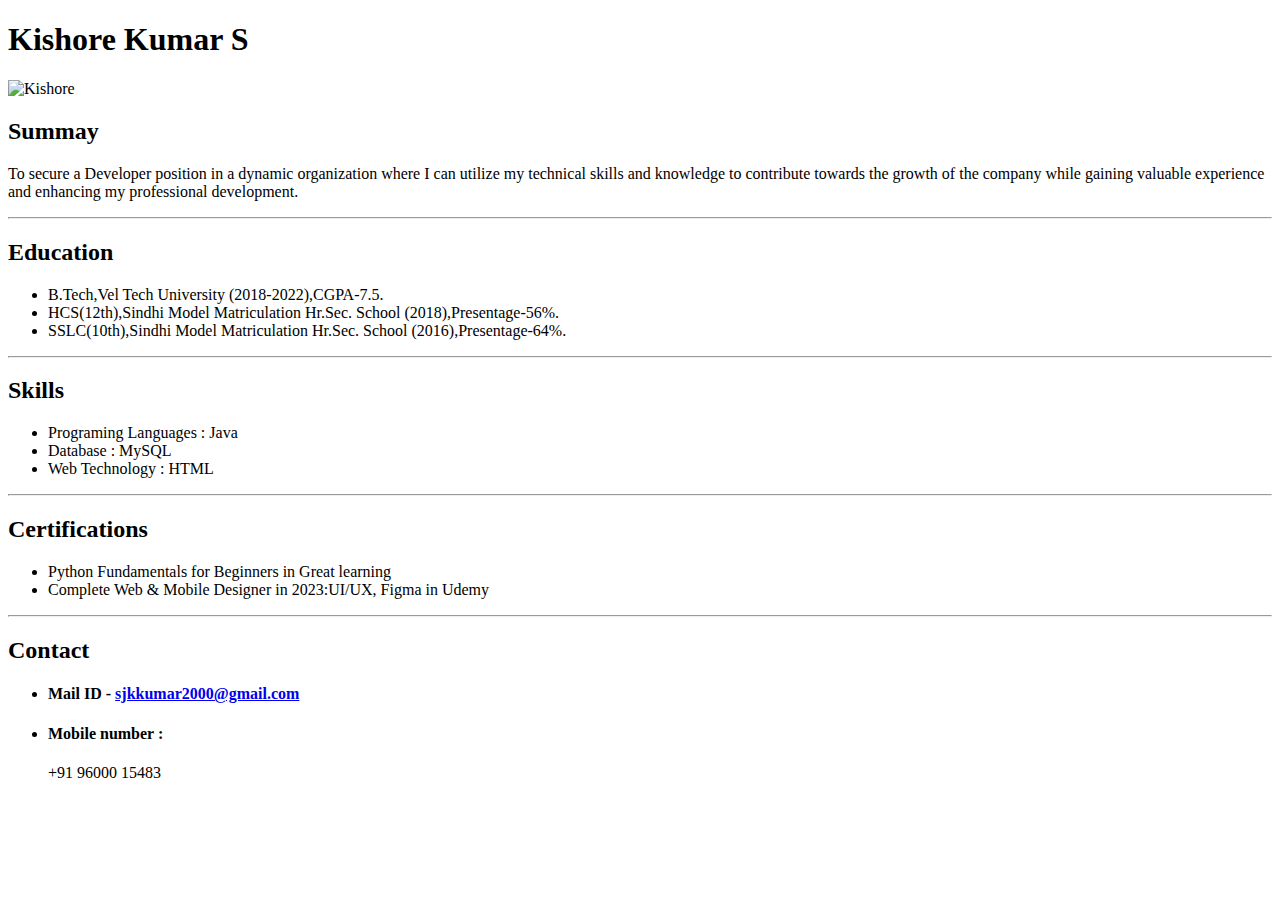
==== index.html @ 320a23f4 "Update index.html" ====
<!DOCTYPE html>
<html lang="en">
	<head>
    <title>My Resume</title>
	</head>
	<body>
		<div style="position: relative;">
		  <h1>Kishore Kumar S</h1>
                  <img src="kishore.png" alt="Kishore" height="100">
		</div>
	<h2>Summay</h2>
	<p>To secure a Developer position in a dynamic organization where I can utilize my technical skills and knowledge to
    contribute towards the growth of the company while gaining valuable experience and enhancing my professional
    development.</p>
	<hr>
	<h2>Education</h2>
	<ul>
		<li>
			B.Tech,Vel Tech University (2018-2022),CGPA-7.5.
		</li>
		<li>
			HCS(12th),Sindhi Model Matriculation Hr.Sec. School (2018),Presentage-56%.
		</li>
		<li>
			SSLC(10th),Sindhi Model Matriculation Hr.Sec. School (2016),Presentage-64%.
		</li>
	</ul>
	<hr>
	<h2>Skills</h2>
	<ul>
		<li>Programing Languages : Java</li>
		<li>Database : MySQL</li>
		<li>Web Technology : HTML</li>
	</ul>
	<hr>
	<h2>Certifications</h2>
	<ul>
		<li>Python Fundamentals for Beginners in Great learning</li>
		<li>Complete Web & Mobile Designer in 2023:UI/UX, Figma in Udemy</li>
	</ul>
	<hr>
	<h2>Contact</h2>
	<ul>
		<li><h4>Mail ID - <a href="mailto:sjkkumar2000@gmail.com">sjkkumar2000@gmail.com</a></h4></li>
		<li><h4>Mobile number : </h4>+91 96000 15483</li>
	</ul>	
	
	</body>

</html>
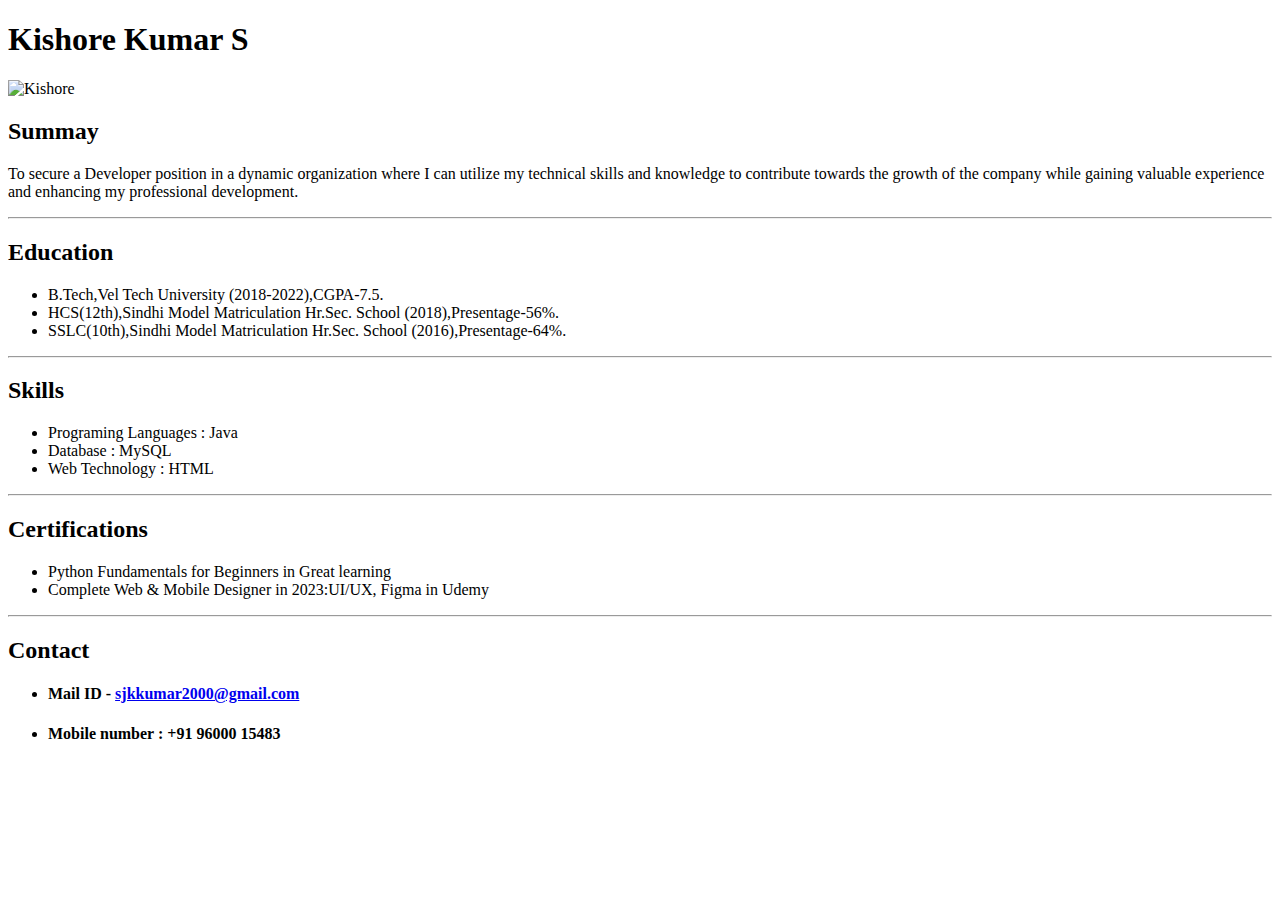
==== commit 1b2ce319: "Update index.html" ====
--- a/index.html
+++ b/index.html
@@ -42,7 +42,7 @@
 	<h2>Contact</h2>
 	<ul>
 		<li><h4>Mail ID - <a href="mailto:sjkkumar2000@gmail.com">sjkkumar2000@gmail.com</a></h4></li>
-		<li><h4>Mobile number : </h4>+91 96000 15483</li>
+		<li><h4>Mobile number : +91 96000 15483</h4></li>
 	</ul>	
 	
 	</body>
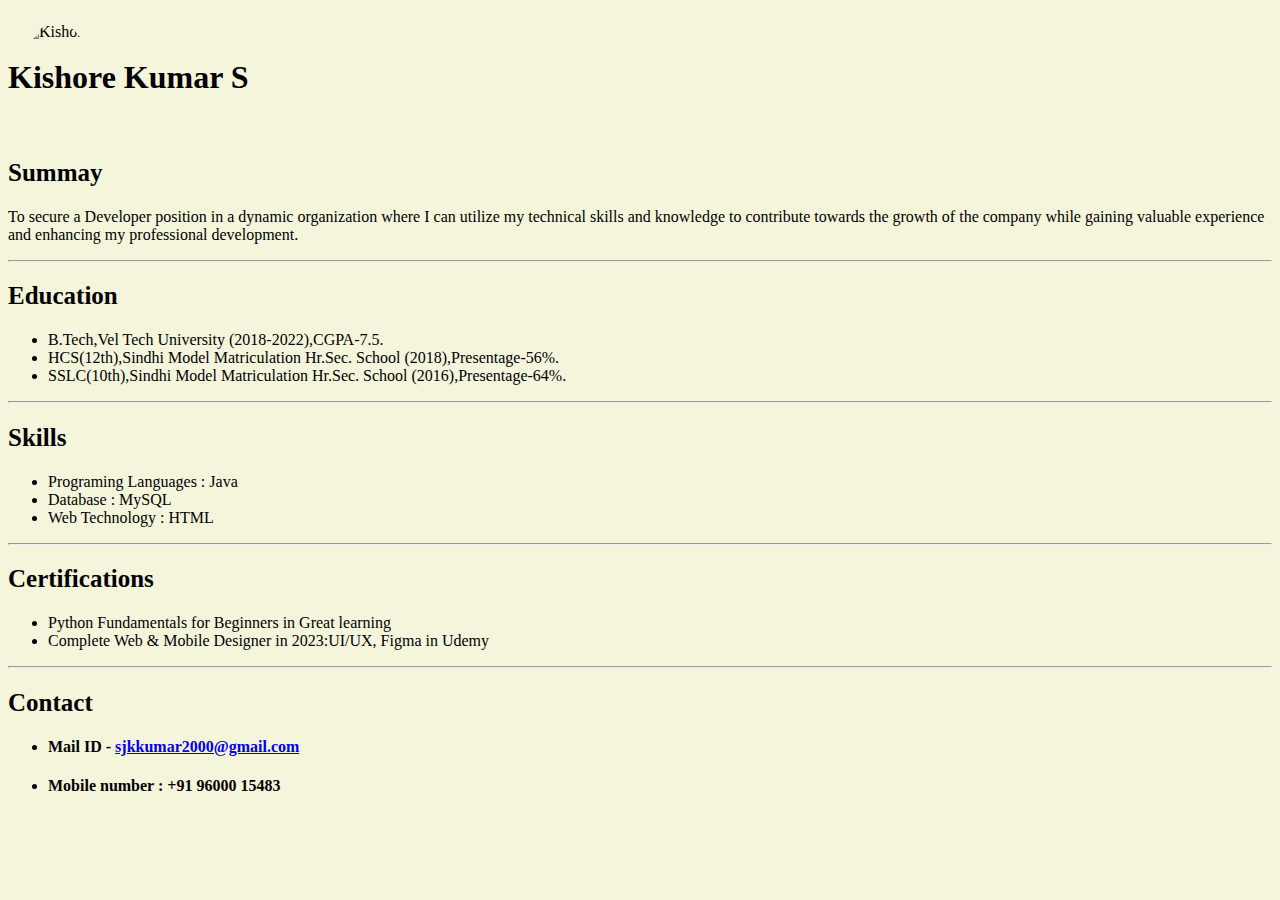
==== commit 88b246a9: "Update index.html" ====
--- a/index.html
+++ b/index.html
@@ -2,6 +2,7 @@
 <html lang="en">
 	<head>
     <title>My Resume</title>
+    <link rel="stylesheet" href="./style.css">
 	</head>
 	<body>
 		<div style="position: relative;">
--- a/style.css
+++ b/style.css
@@ -0,0 +1,17 @@
+body{
+    background-color: beige;
+}
+h2{
+    font-size: 25px;
+}
+img{
+    padding: 15px;
+    display: inline-block;
+    border-radius: 50%;
+}
+h1{
+    
+    display: inline-block;
+    padding: 30px 30px 30px 0px;
+    position: absolute;
+}
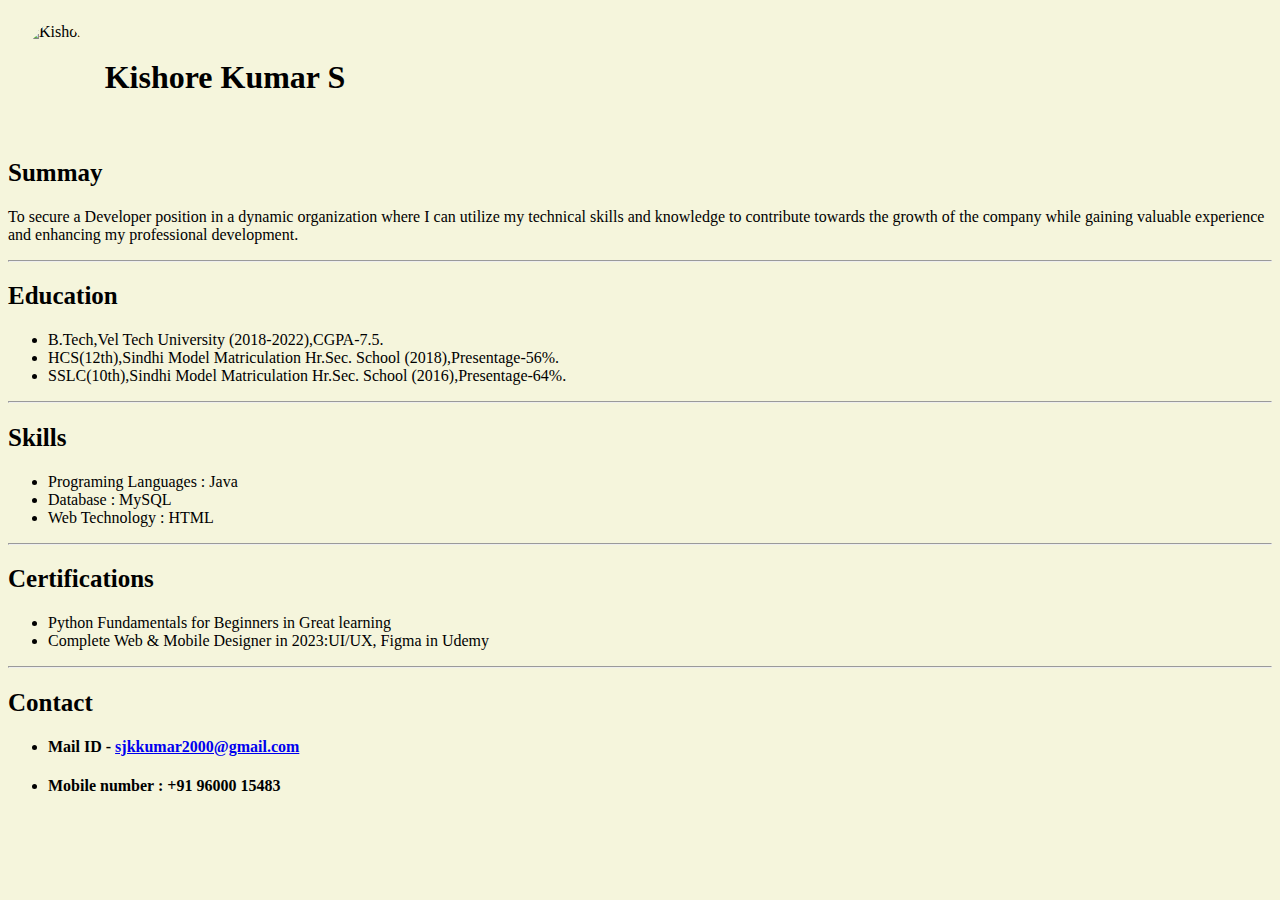
==== commit 729f0a57: "Update index.html" ====
--- a/index.html
+++ b/index.html
@@ -2,12 +2,13 @@
 <html lang="en">
 	<head>
     <title>My Resume</title>
-    <link rel="stylesheet" href="./style.css">
+    <link rel="stylesheet" href="style.css">
 	</head>
 	<body>
 		<div style="position: relative;">
-		  <h1>Kishore Kumar S</h1>
+		 
                   <img src="kishore.png" alt="Kishore" height="100">
+			 <h1>Kishore Kumar S</h1>
 		</div>
 	<h2>Summay</h2>
 	<p>To secure a Developer position in a dynamic organization where I can utilize my technical skills and knowledge to
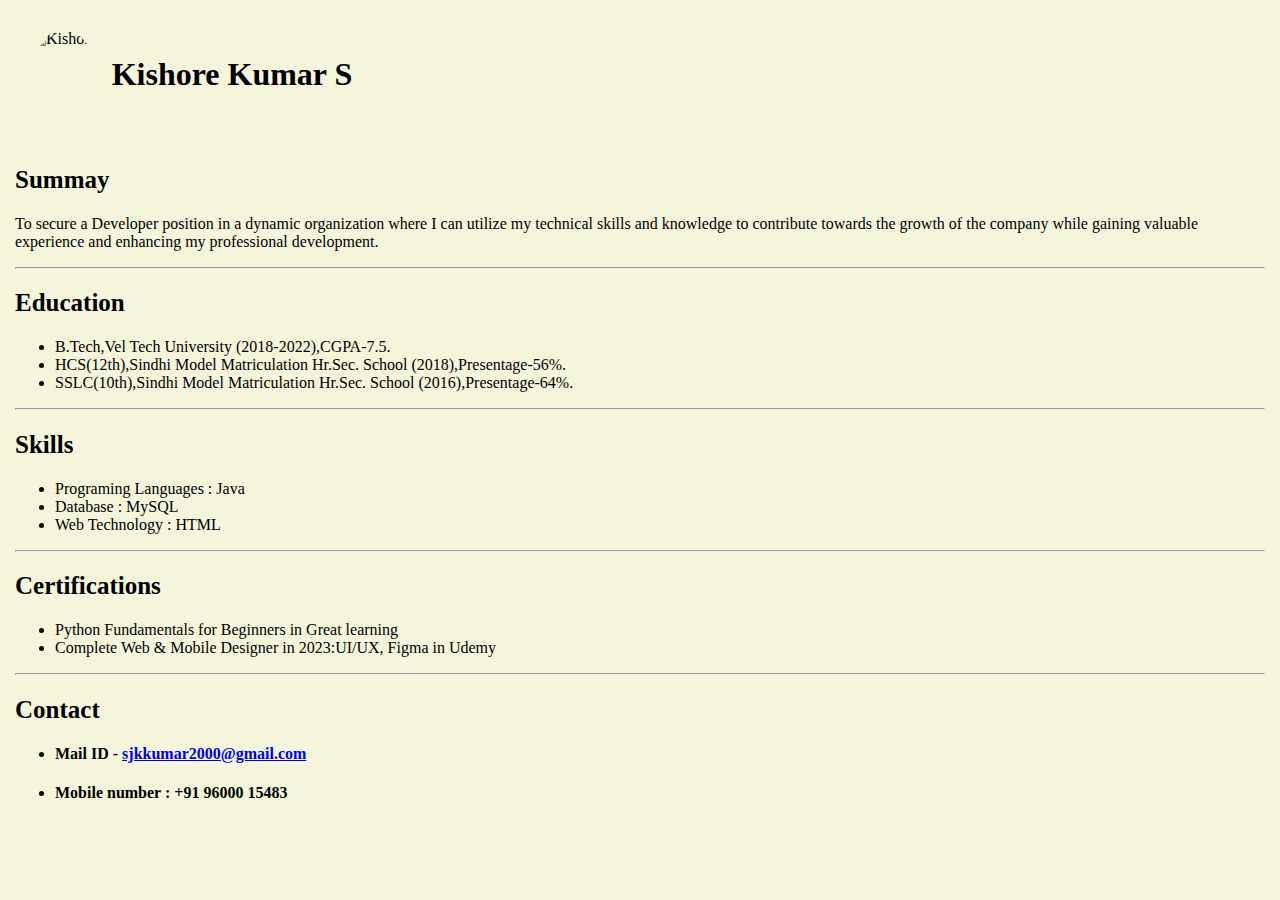
==== commit 42c5aac7: "Update index.html" ====
--- a/index.html
+++ b/index.html
@@ -5,8 +5,7 @@
     <link rel="stylesheet" href="style.css">
 	</head>
 	<body>
-		<div style="position: relative;">
-		 
+		<div class="container">
                   <img src="kishore.png" alt="Kishore" height="100">
 			 <h1>Kishore Kumar S</h1>
 		</div>
--- a/style.css
+++ b/style.css
@@ -1,5 +1,7 @@
 body{
     background-color: beige;
+        margin: 15px;
+
 }
 h2{
     font-size: 25px;
@@ -9,9 +11,35 @@
     display: inline-block;
     border-radius: 50%;
 }
-h1{
-    
-    display: inline-block;
-    padding: 30px 30px 30px 0px;
-    position: absolute;
+.container{
+    display: flex;
+    align-self: baseline;
+
 }
+.container img{
+    padding: 15px;
+    border-radius: 50%;
+}
+.container h1{
+    padding-top: 20px;
+}
+@media (max-width:680px){
+        body{
+            background-color: rgb(245, 180, 107);
+        }
+    .container{
+            
+            display: flex;
+            flex-direction: column;
+            align-items: center;
+            text-align: center;
+            
+        }
+        .container img {
+            width: 200px;
+            height: 200px;
+        }
+        .container h1{
+        padding: 0;
+        }
+}
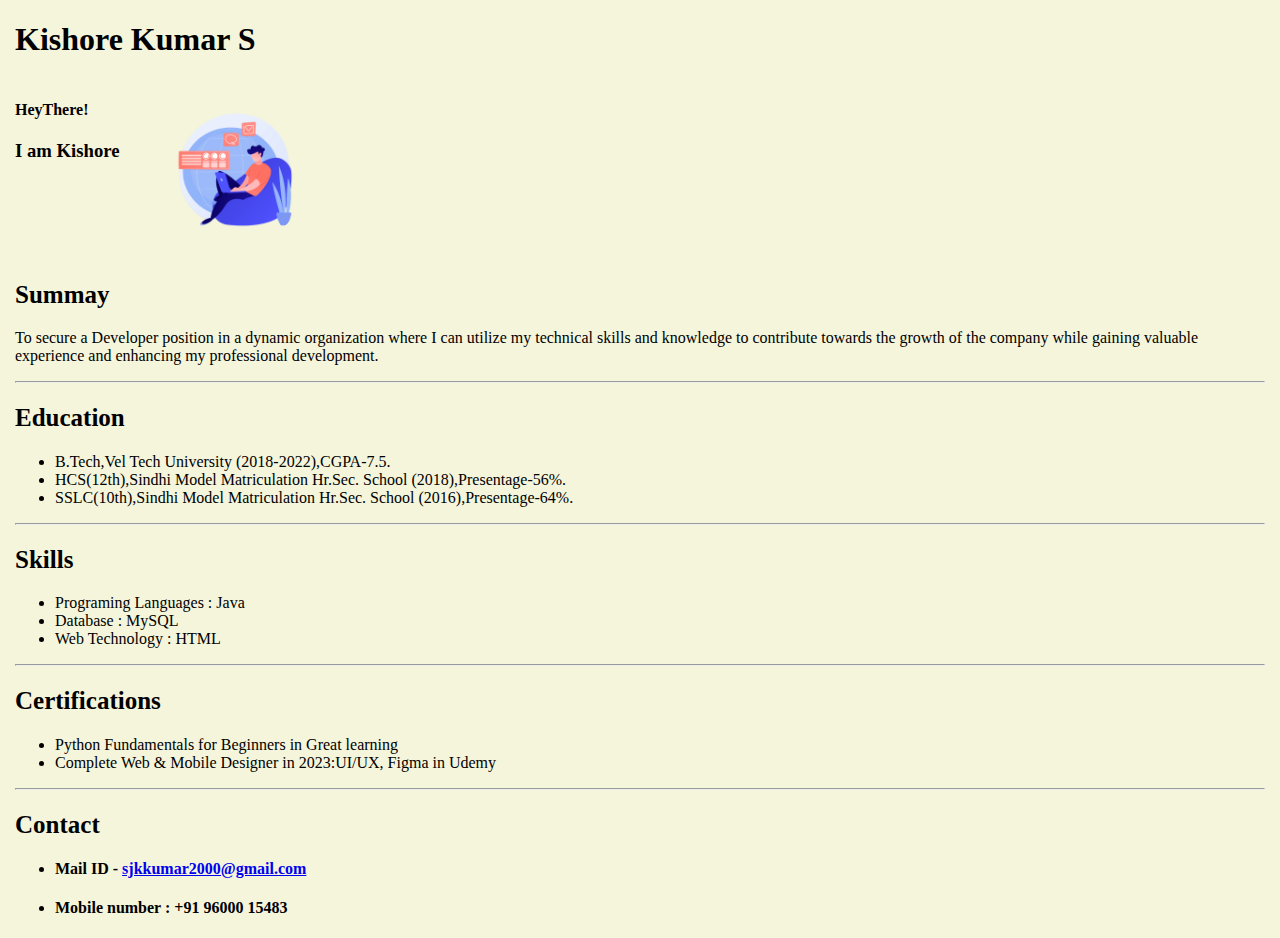
==== commit dbd521c0: "Update index.html" ====
--- a/index.html
+++ b/index.html
@@ -2,13 +2,21 @@
 <html lang="en">
 	<head>
     <title>My Resume</title>
+    <meta name="viewport" content="width=device-width, initial-scale=1.0">
     <link rel="stylesheet" href="style.css">
 	</head>
 	<body>
-		<div class="container">
-                  <img src="kishore.png" alt="Kishore" height="100">
-			 <h1>Kishore Kumar S</h1>
-		</div>
+		
+                 
+		<header>
+			<h1> Kishore Kumar S</h1>
+		</header>
+    <div class="container" >
+		<div><h4>HeyThere!</h4>
+			<h3>I am Kishore</h3></div>
+		<img src="Image\Developer.png" alt="Developer" >
+	</div>
+
 	<h2>Summay</h2>
 	<p>To secure a Developer position in a dynamic organization where I can utilize my technical skills and knowledge to
     contribute towards the growth of the company while gaining valuable experience and enhancing my professional
--- a/style.css
+++ b/style.css
@@ -6,24 +6,24 @@
 h2{
     font-size: 25px;
 }
-img{
-    padding: 15px;
-    display: inline-block;
-    border-radius: 50%;
-}
+
 .container{
-    display: flex;
-    align-self: baseline;
-
+   display: flex;
+    align-self: center;
+    gap: 25px;
 }
 .container img{
     padding: 15px;
+    height: 150px;
     border-radius: 50%;
+    align-items: center;
+    gap: 25px;
+
 }
 .container h1{
-    padding-top: 20px;
+    padding-top: 50px;
 }
-@media (max-width:680px){
+@media (max-width:600px){
         body{
             background-color: rgb(245, 180, 107);
         }
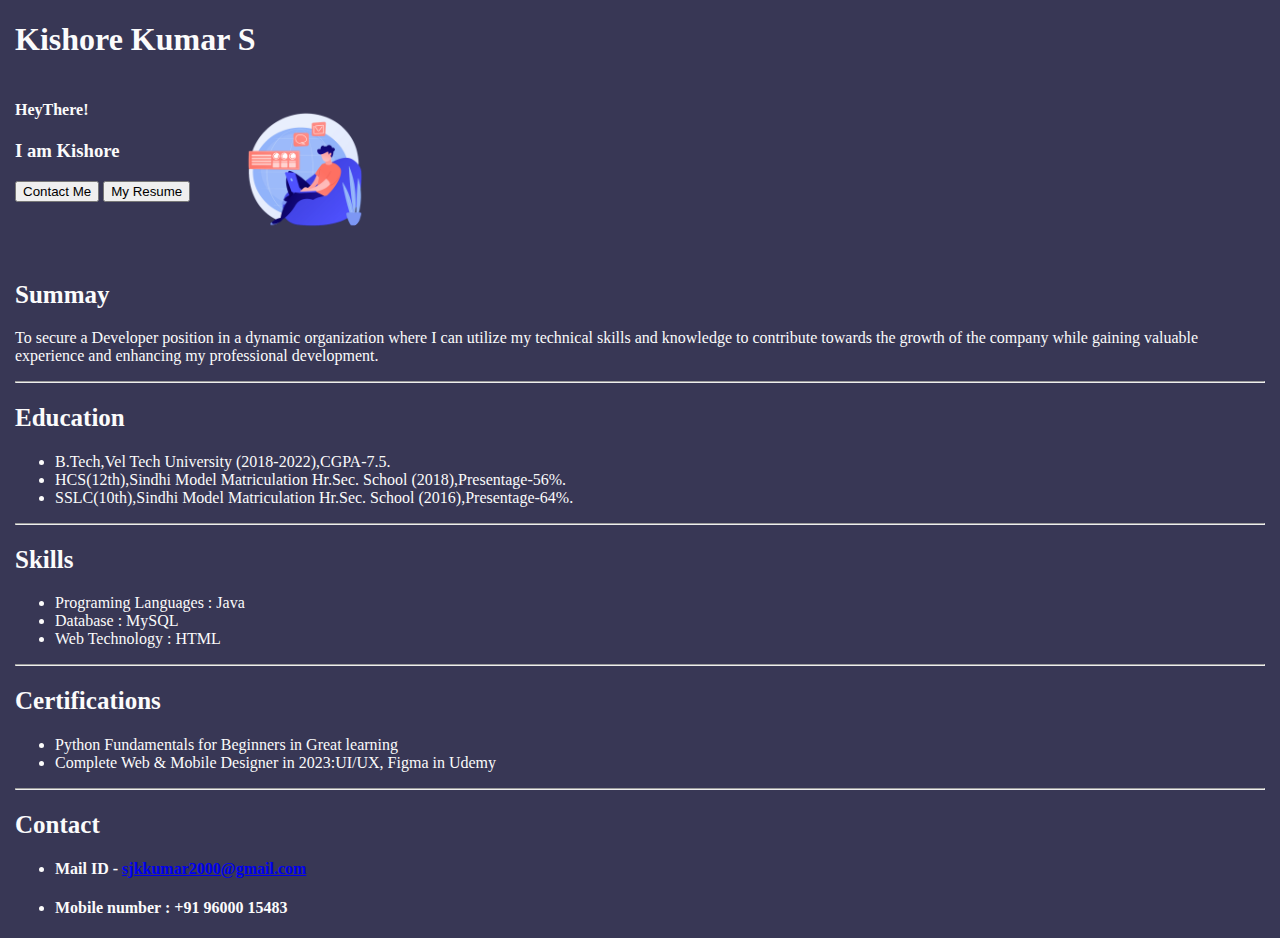
==== commit 0664cf8b: "Update index.html" ====
--- a/index.html
+++ b/index.html
@@ -12,8 +12,12 @@
 			<h1> Kishore Kumar S</h1>
 		</header>
     <div class="container" >
-		<div><h4>HeyThere!</h4>
-			<h3>I am Kishore</h3></div>
+		<div>
+			<h4>HeyThere!</h4>
+			<h3>I am Kishore</h3>
+			<button type="button" onclick="alert('This is Contact.')">Contact Me</button>
+			<button type="button" onclick="alert('This is My Resume.')">My Resume</button><br><br>
+		</div>
 		<img src="Image\Developer.png" alt="Developer" >
 	</div>
 
--- a/style.css
+++ b/style.css
@@ -1,6 +1,8 @@
 body{
-    background-color: beige;
-        margin: 15px;
+    background-color: #383755;
+    margin: 15px;
+    border-color: rgb(138, 42, 42);
+    color: #fbfbfb;
 
 }
 h2{
